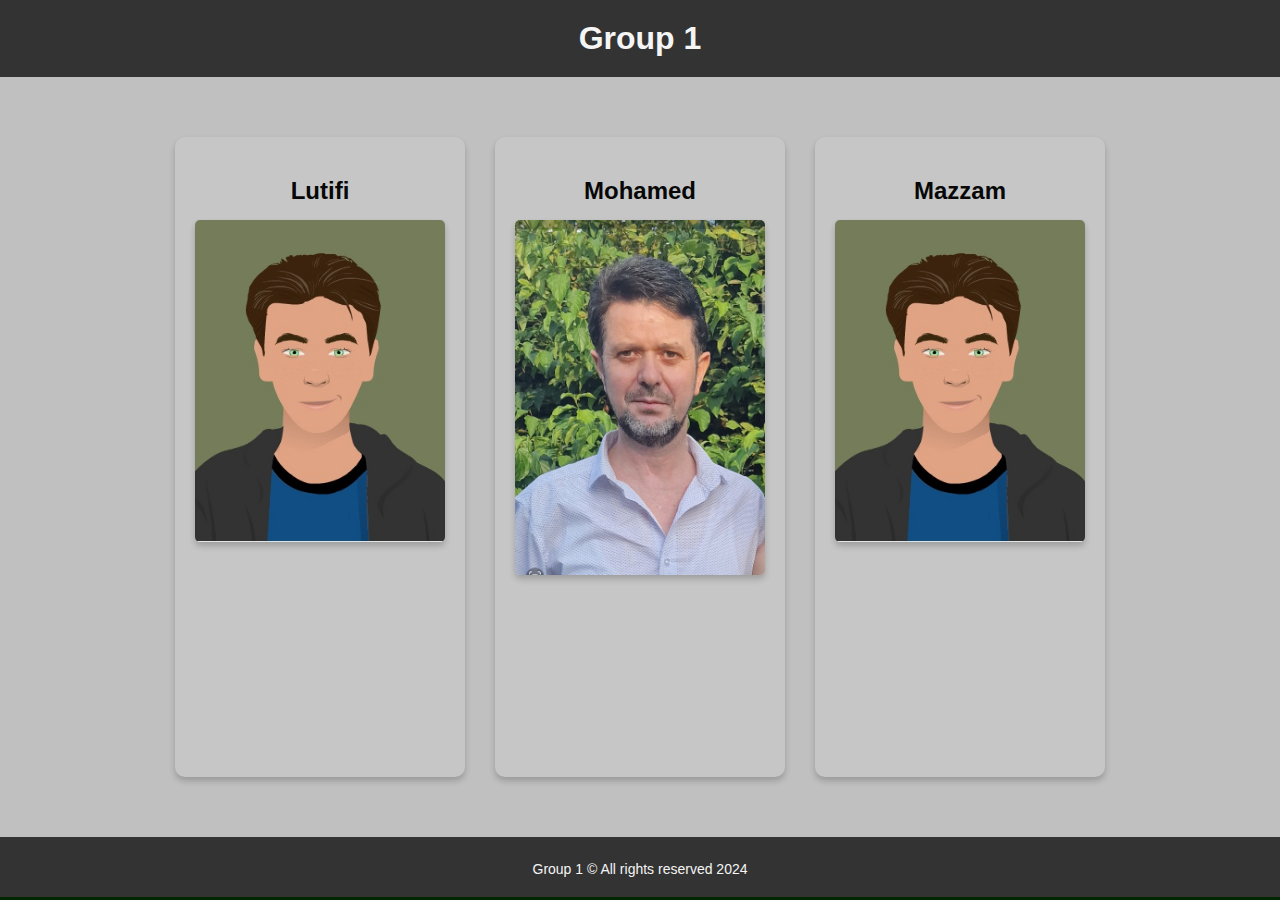
==== landing.html @ 67ddf2af "Update" ====
<!DOCTYPE html>
<html lang="en">
<head>
    <meta charset="UTF-8">
    <meta name="viewport" content="width=device-width, initial-scale=1.0">
    <title>about us</title>
    <link rel="stylesheet" href="landing.css">
</head>
<body>
    <header>
        <h1>Group 1</h1>
    </header>
    <main>
        <div class="card">
            <h2>Lutifi</h2>
            
            <a href="Luti/luti.html"><img src="img/lutfi.jpg" alt="Lutifi's foto"></a>
        </div>
        <div class="card">
            <h2>Mohamed</h2>
            <a href="./mohamed/mohamed.html"><img src="img/Mohamed.jpg" alt="Mohamed's foto"></a>
        </div>
        <div class="card">
            <h2>Mazzam</h2>
            <a href="./azzam/azzam.html"><img src="img/Azzam.jpg" alt="Mazzam's foto"></a>
        </div>
    </main>
    <footer>
        <p>Group 1 &copy; All rights reserved 2024</p>
    </footer>
</body>
</html>
---- landing.css ----
body {
    margin: 0;
    font-family: Arial, sans-serif;
    background-color: #002600;
    color: #fff;
    overflow: hidden;
}

header {
    text-align: center;
    background-color: #333;
    padding: 20px 0;
}

header h1 {
    color: #f5f5f5;
    margin: 0;
}

main {
    display: flex;
    flex-wrap: wrap;
    justify-content: center;
    gap: 30px;
    padding: 60px;
    background-color: silver;
    height: calc(100vh - 140px);
    box-sizing: border-box;
}


.card {
    background: rgba(255, 255, 255, 0.1);
    border-radius: 10px;
    padding: 20px;
    text-align: center;
    width: 250px;
    box-shadow: 0 4px 6px rgba(0, 0, 0, 0.2);
}

.card h2 {
    color: #070707;
    margin-bottom: 15px;
}

.card img {
    max-width: 100%;
    border-radius: 5px;
    box-shadow: 0 4px 6px rgba(0, 0, 0, 0.2);
}

footer {
    text-align: center;
    background-color: #333;
    padding: 10px 0;
    color: #f5f5f5;
    font-size: 14px;
    height: 40px;
}

@media (max-width: 768px) {
    main {
        padding: 30px;
        gap: 20px;
    }

    .card {
        width: 200px;
        padding: 15px;
    }

    .card img {
        max-width: 80%;
    }
}

@media (max-width: 480px) {
    header h1 {
        font-size: 18px;
    }

    .card {
        width: 100%;
    }

    footer {
        font-size: 12px;
    }
}
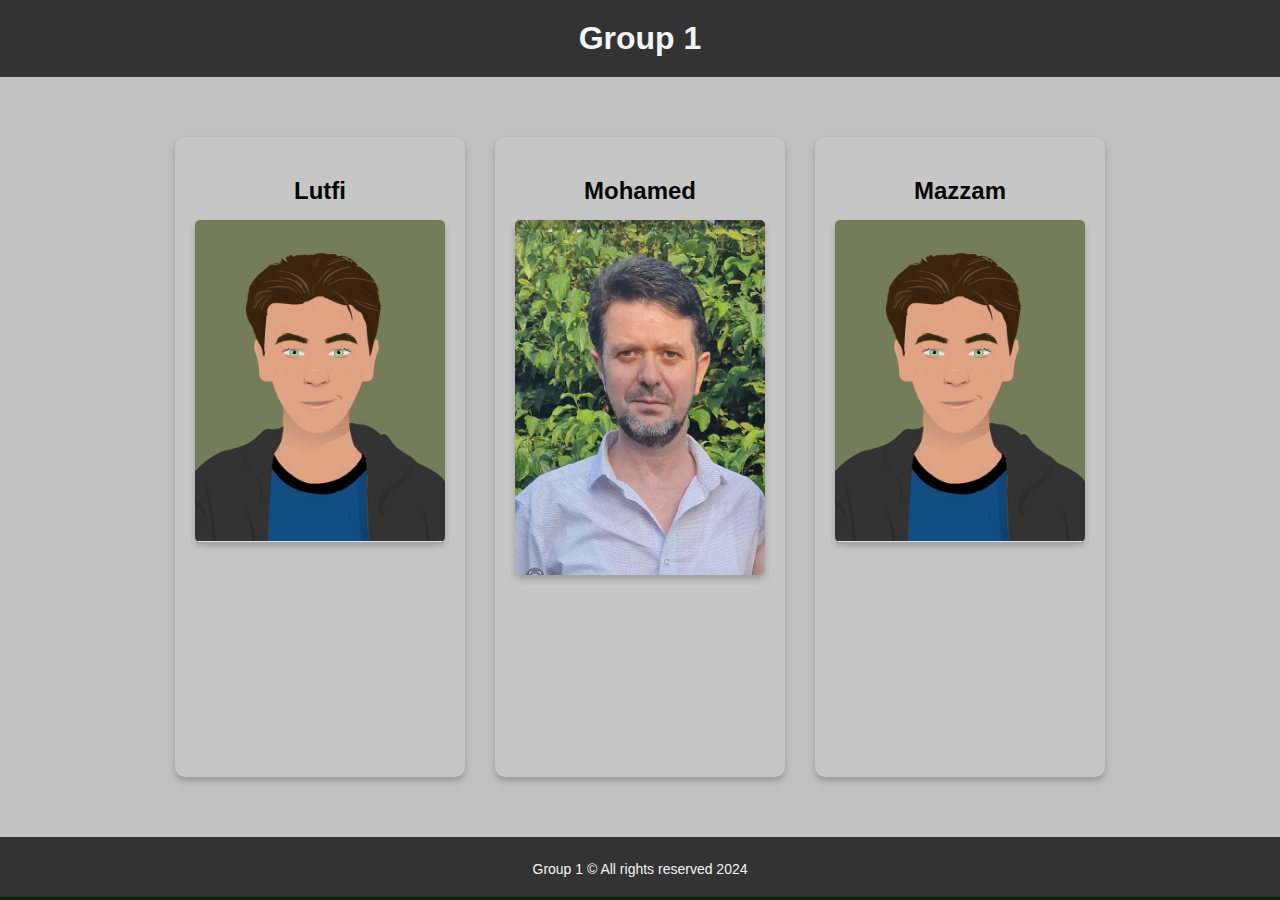
==== commit 48fa7f7d: "Update" ====
--- a/landing.html
+++ b/landing.html
@@ -12,7 +12,7 @@
     </header>
     <main>
         <div class="card">
-            <h2>Lutifi</h2>
+            <h2>Lutfi</h2>
             
             <a href="Luti/luti.html"><img src="img/lutfi.jpg" alt="Lutifi's foto"></a>
         </div>
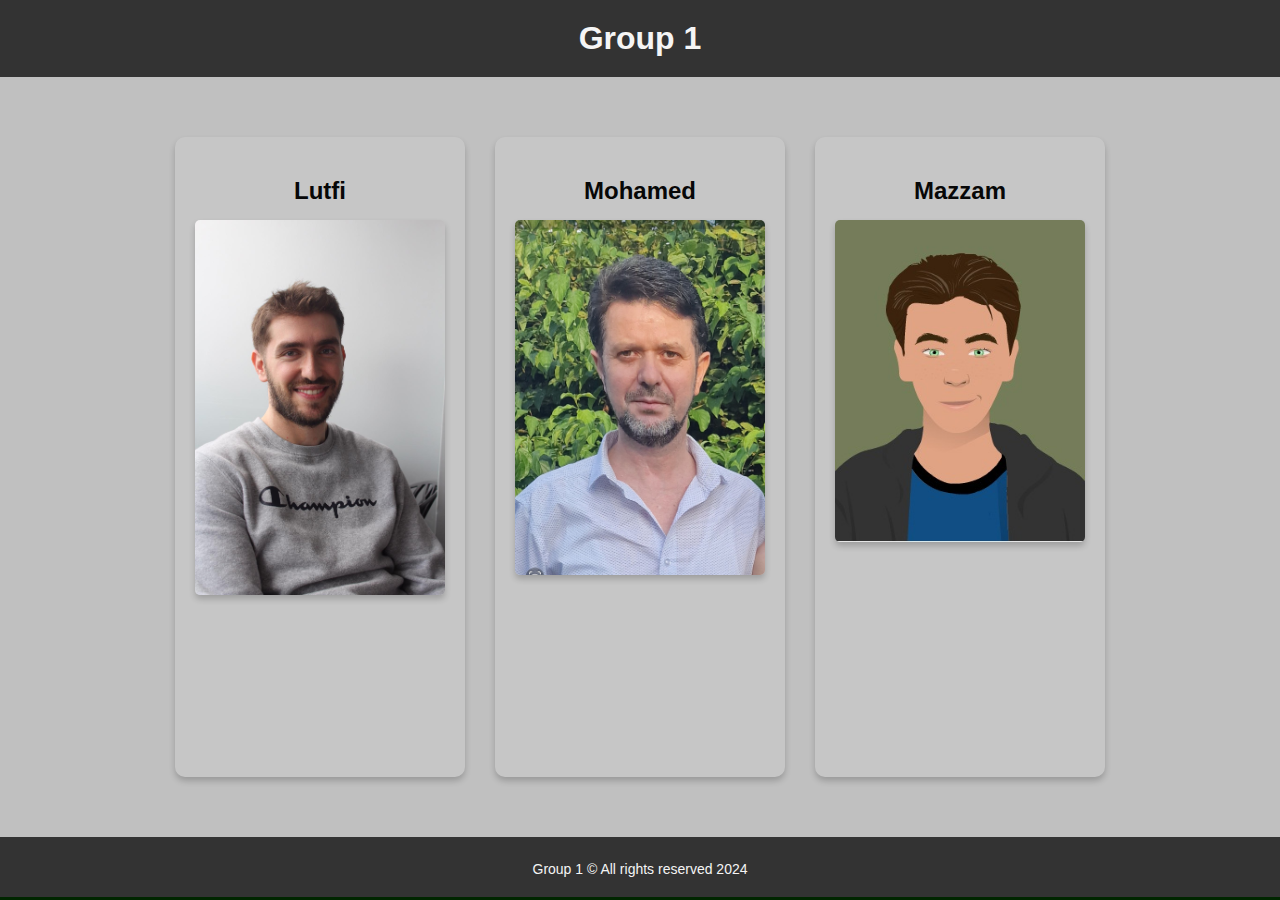
==== commit 8875a682: "Update" ====
--- a/landing.html
+++ b/landing.html
@@ -1,3 +1,4 @@
+
 <!DOCTYPE html>
 <html lang="en">
 <head>
@@ -14,7 +15,7 @@
         <div class="card">
             <h2>Lutfi</h2>
             
-            <a href="Luti/luti.html"><img src="img/lutfi.jpg" alt="Lutifi's foto"></a>
+            <a href="Luti/luti.html"><img src="./Luti/images/IMG-20190408-WA0034.jpg" alt="Lutfi's foto"></a>
         </div>
         <div class="card">
             <h2>Mohamed</h2>
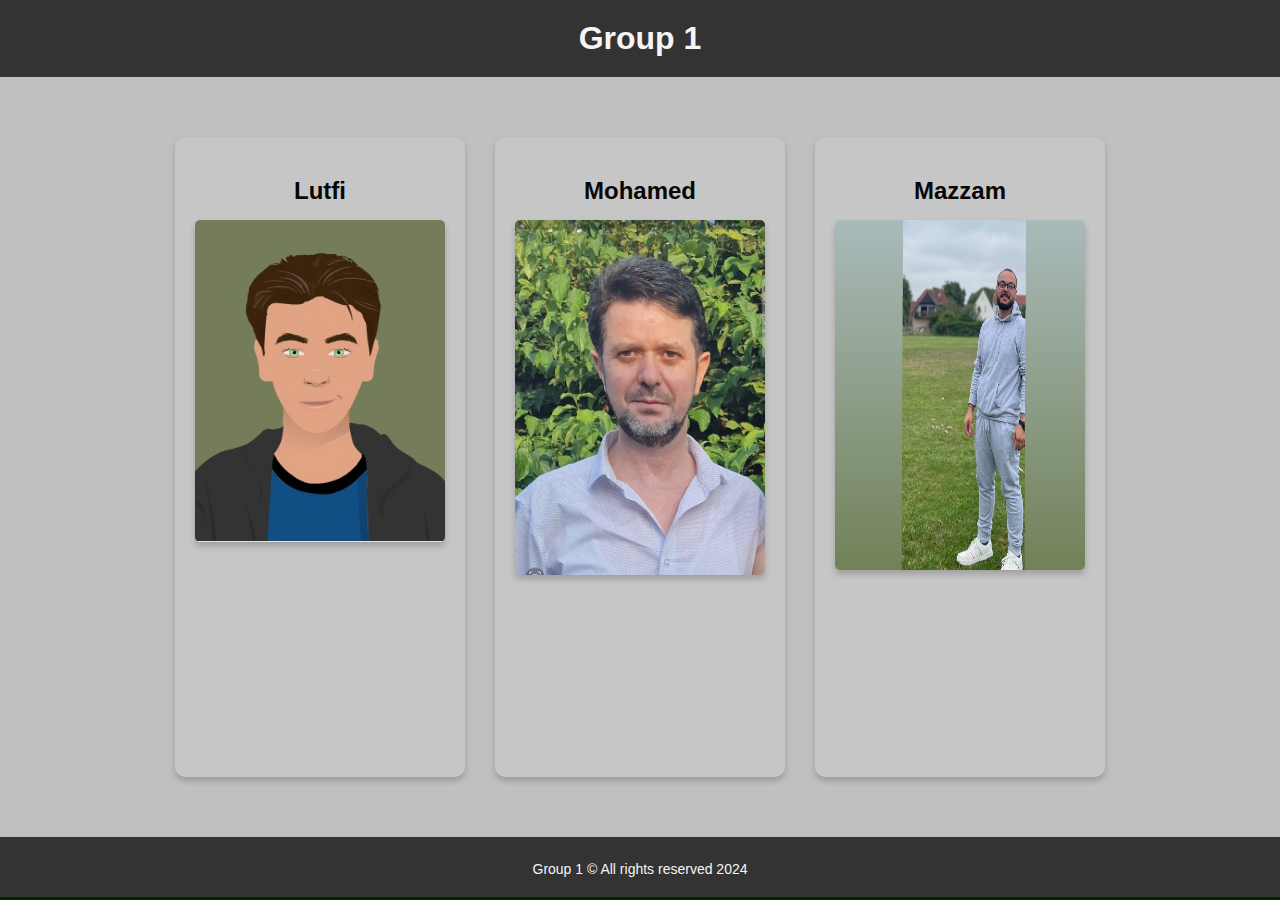
==== commit d1609066: "ADDING PHOTO" ====
--- a/landing.html
+++ b/landing.html
@@ -1,4 +1,3 @@
-
 <!DOCTYPE html>
 <html lang="en">
 <head>
@@ -15,7 +14,7 @@
         <div class="card">
             <h2>Lutfi</h2>
             
-            <a href="Luti/luti.html"><img src="./Luti/images/IMG-20190408-WA0034.jpg" alt="Lutfi's foto"></a>
+            <a href="Luti/luti.html"><img src="img/lutfi.jpg" alt="Lutifi's foto"></a>
         </div>
         <div class="card">
             <h2>Mohamed</h2>
@@ -23,7 +22,7 @@
         </div>
         <div class="card">
             <h2>Mazzam</h2>
-            <a href="./azzam/azzam.html"><img src="img/Azzam.jpg" alt="Mazzam's foto"></a>
+            <a href="./azzam/azzam.html"><img class="AZZAM" src="img/photo_2023-10-11_04-20-28.jpg" alt="AZZAM's foto"></a>
         </div>
     </main>
     <footer>
--- a/landing.css
+++ b/landing.css
@@ -48,6 +48,19 @@
     border-radius: 5px;
     box-shadow: 0 4px 6px rgba(0, 0, 0, 0.2);
 }
+.AZZAM {
+    width: 375px;             
+    height: 350px;             
+    border-radius: 15px;      
+    transition: transform 0.5s ease, box-shadow 0.5s ease; 
+    box-shadow: 0 4px 10px gray;
+}
+
+.AZZAM:hover {
+    transform: scale(1.3);      
+    box-shadow: 0 8px 20px darkgray; 
+}
+
 
 footer {
     text-align: center;
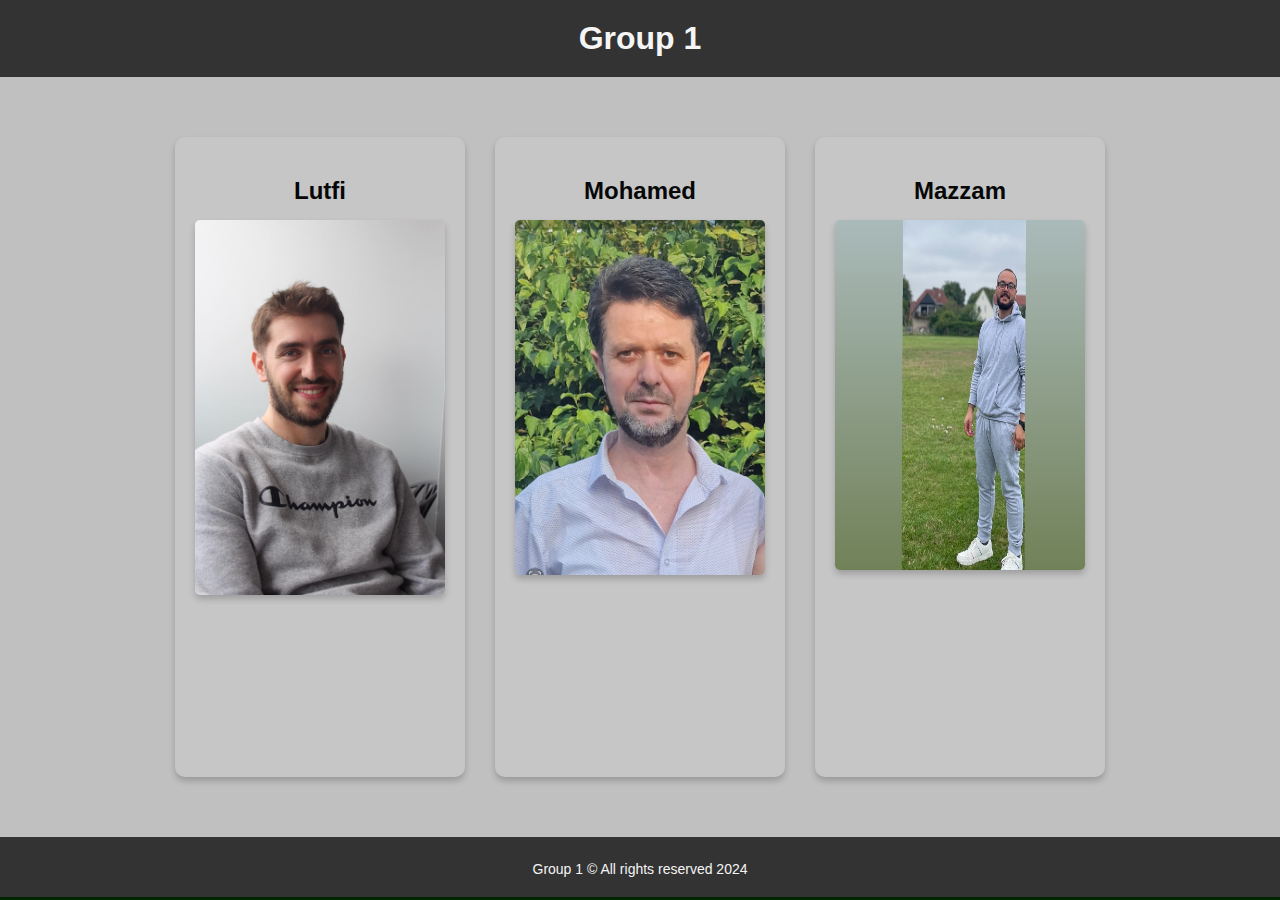
==== commit 0602f020: "Merge pull request #11 from Luti-prog/azzam" ====
--- a/landing.html
+++ b/landing.html
@@ -1,3 +1,4 @@
+
 <!DOCTYPE html>
 <html lang="en">
 <head>
@@ -14,7 +15,7 @@
         <div class="card">
             <h2>Lutfi</h2>
             
-            <a href="Luti/luti.html"><img src="img/lutfi.jpg" alt="Lutifi's foto"></a>
+            <a href="Luti/luti.html"><img src="./Luti/images/IMG-20190408-WA0034.jpg" alt="Lutfi's foto"></a>
         </div>
         <div class="card">
             <h2>Mohamed</h2>
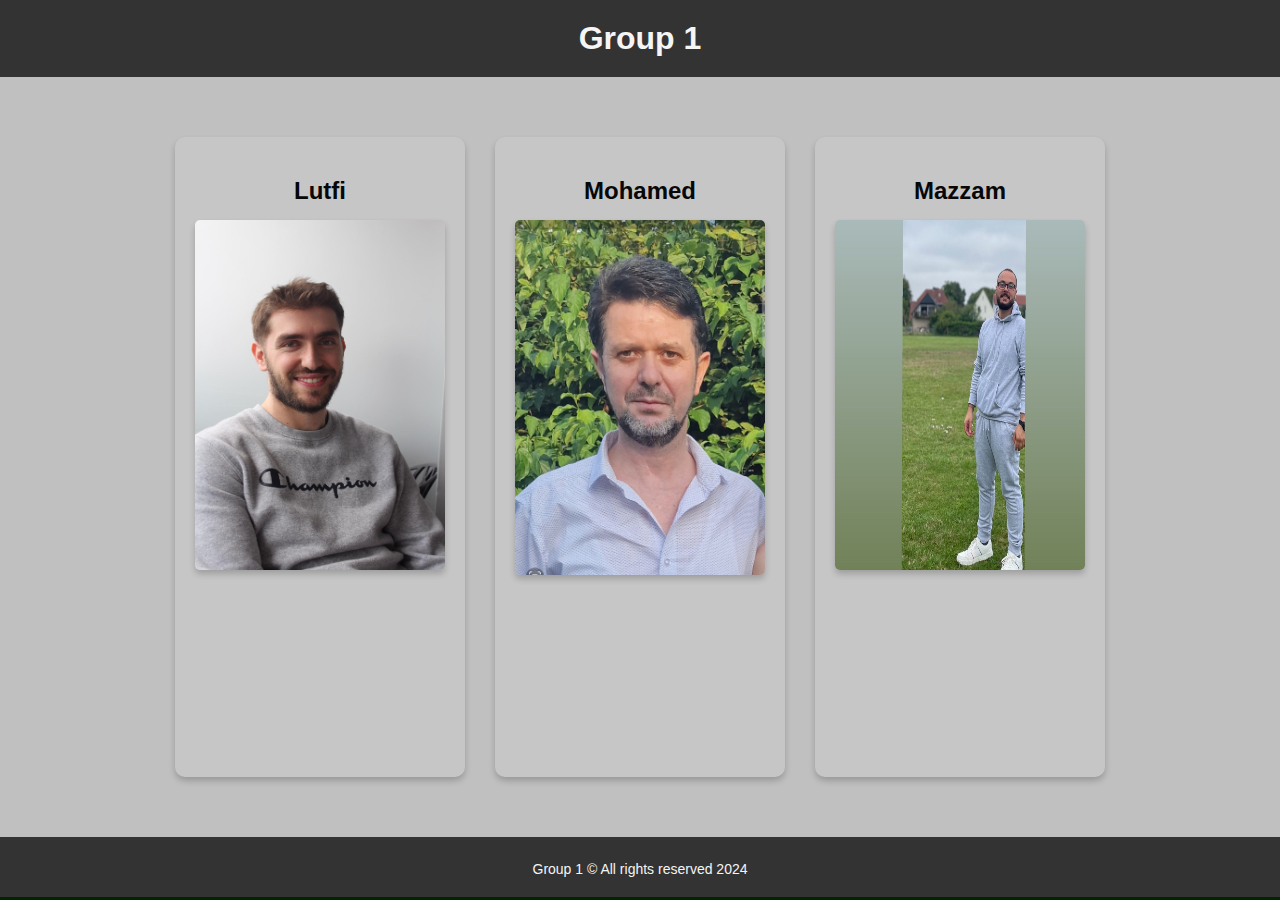
==== commit 4c398a5a: "Update" ====
--- a/landing.html
+++ b/landing.html
@@ -14,8 +14,7 @@
     <main>
         <div class="card">
             <h2>Lutfi</h2>
-            
-            <a href="Luti/luti.html"><img src="./Luti/images/IMG-20190408-WA0034.jpg" alt="Lutfi's foto"></a>
+            <a href="Luti/luti.html"><img src="./Luti/images/IMG-20190408-WA0034.jpg" alt="Lutfi's foto" class="LUTFI"></a>
         </div>
         <div class="card">
             <h2>Mohamed</h2>
--- a/landing.css
+++ b/landing.css
@@ -62,6 +62,18 @@
 }
 
 
+.LUTFI {
+    width: 375px;
+    height: 350px;
+    border-radius: 15px;      
+    transition: transform 0.5s ease, box-shadow 0.5s ease; 
+}
+
+.LUTFI:hover {
+    transform: scale(1.3);
+}
+
+
 footer {
     text-align: center;
     background-color: #333;
